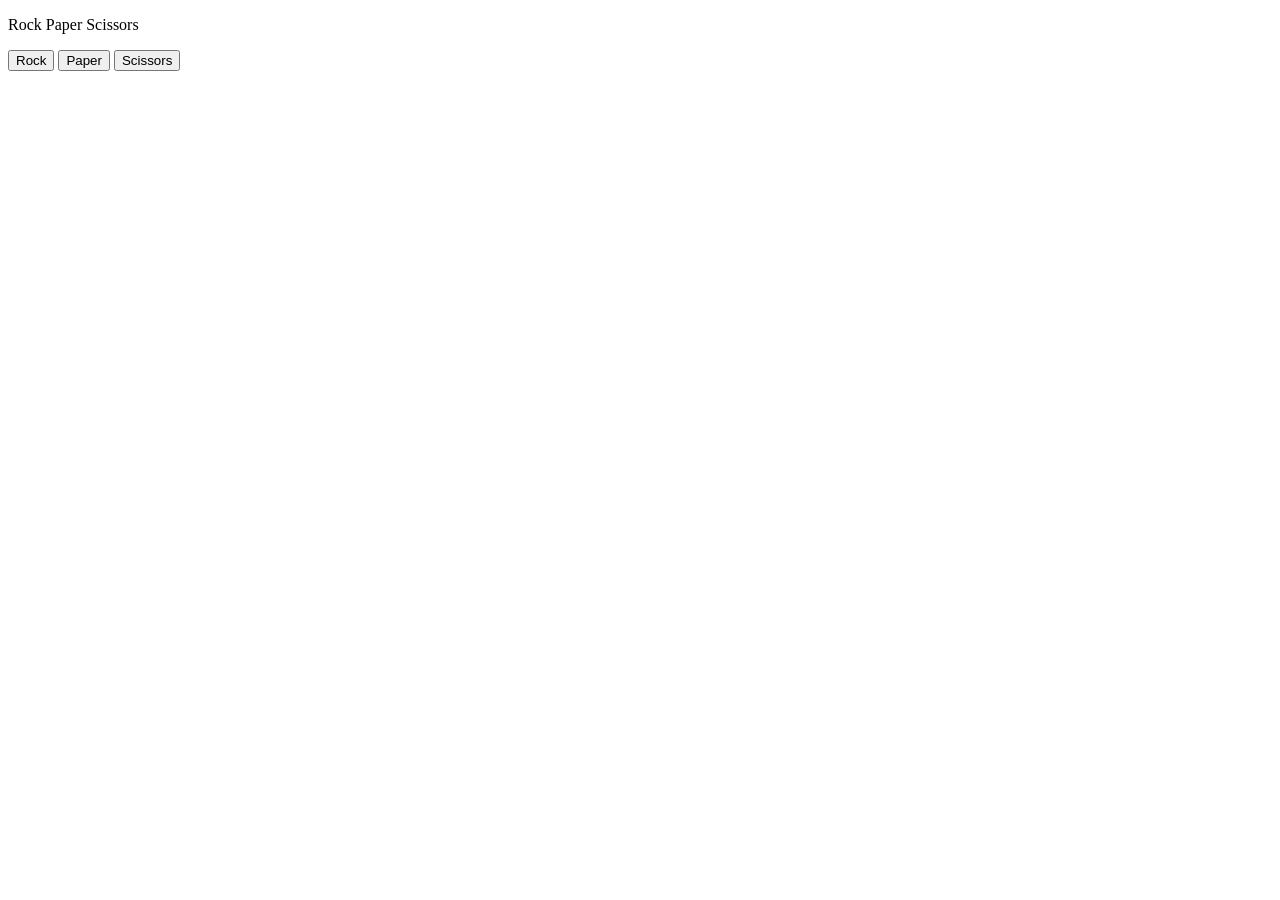
==== js/rock paper scissors/index.html @ 21afd9fd "make structure" ====
<!DOCTYPE html>
<html>

<head>
  <title>Rock-Paper-Scissors</title>
</head>

<body>
  <p>Rock Paper Scissors</p>
  <button onclick="
      mine = 'Rock';
      playGame();
    ">Rock</button>

  <button onclick="
      mine = 'Paper';
      playGame();
    ">Paper</button>

  <button onclick="
      mine = 'Scissor';
      playGame();
    ">Scissors</button>
  <script>
    let mine;

    

    function pickComputerMove() {
      let comp;
      comp = Math.random();
      if (comp >= 0 && comp < 0.33) {
        comp = 'Rock';
      } else if (comp >= 0.33 && comp < 0.66) {
        comp = 'Paper';
      } else {
        comp = 'Scissor';
      }
      return comp;
    }

    function playGame() {
      let result;
      let comp = pickComputerMove();
      if (mine === 'Rock') {
        if (comp === 'Paper') {
          result = 'Lost';
        } else if (comp === 'Rock') {
          result = 'Tie';
        } else {
          result = 'Won';
        }
        alert(`Your Choice: ${mine}\nComputers Choice: ${comp}\n ${result}`);
      } else if (mine === 'Paper') {
        if (comp === 'Paper') {
          result = 'Tie';
        } else if (comp === 'Rock') {
          result = 'Won';
        } else {
          result = 'Lost';
        }

        alert(`Your Choice: ${mine}\nComputers Choice: ${comp}\n ${result}`);
      } else {
        if (comp === 'Paper') {
          result = 'Won';
        } else if (comp === 'Rock') {
          result = 'Lost';
        } else {
          result = 'Tie';
        }
        alert(`Your Choice: ${mine}\nComputers Choice: ${comp}\n ${result}`);
      }
    }
  </script>
</body>

</html>
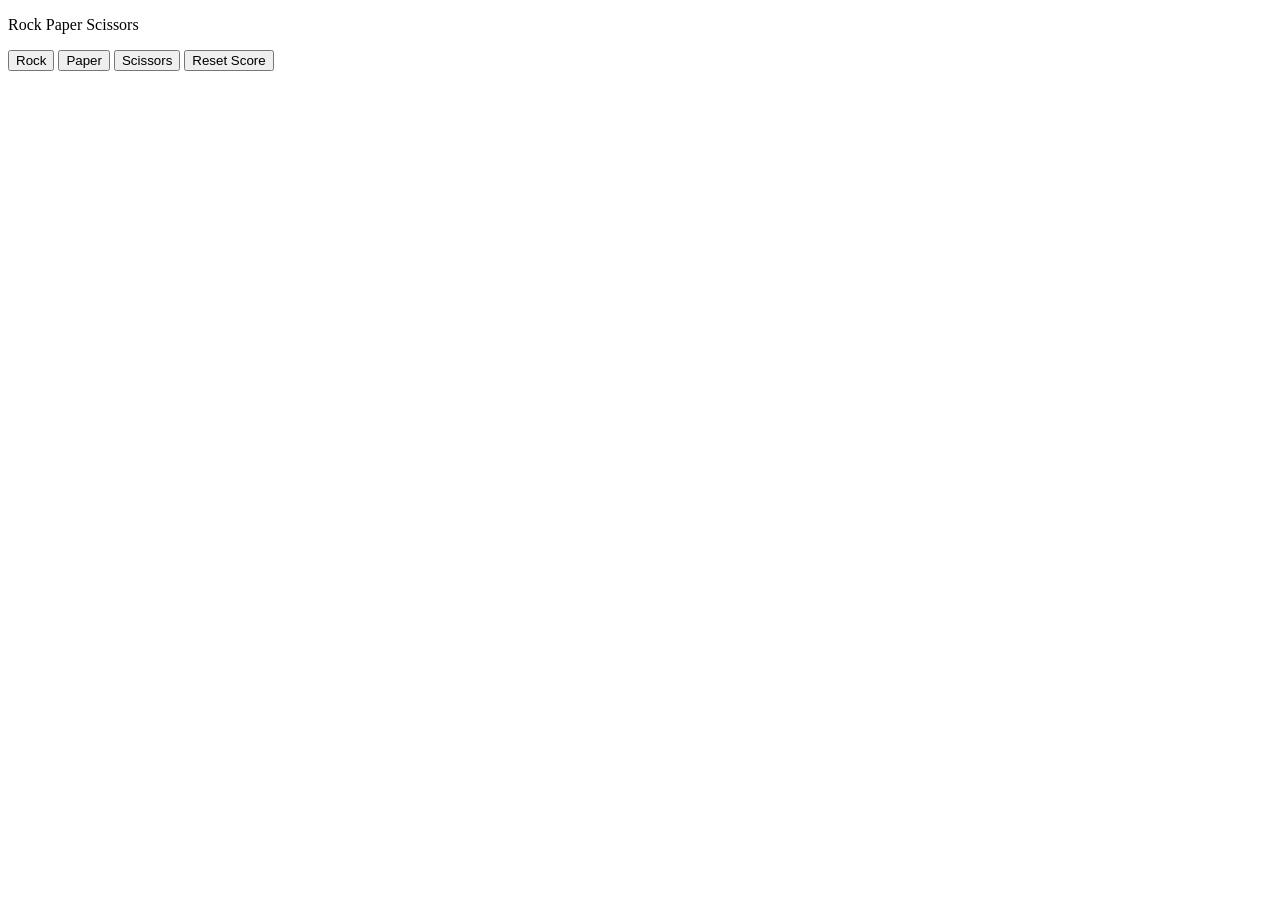
==== commit 0f2feb80: "update reset button and scorecard" ====
--- a/js/rock paper scissors/index.html
+++ b/js/rock paper scissors/index.html
@@ -21,10 +21,25 @@
       mine = 'Scissor';
       playGame();
     ">Scissors</button>
+  
+  <button onclick="
+    score.loses = 0;
+    score.ties = 0;
+    score.wins = 0;
+    localStorage.removeItem('score');
+  ">Reset Score</button>
+
   <script>
-    let mine;
+    const score =(JSON.parse(localStorage.getItem('score')))||(
+      {
+        wins:0,
+        loses:0,
+        ties:0
+      }
+    );
 
     
+    let mine;
 
     function pickComputerMove() {
       let comp;
@@ -50,7 +65,7 @@
         } else {
           result = 'Won';
         }
-        alert(`Your Choice: ${mine}\nComputers Choice: ${comp}\n ${result}`);
+        
       } else if (mine === 'Paper') {
         if (comp === 'Paper') {
           result = 'Tie';
@@ -60,7 +75,7 @@
           result = 'Lost';
         }
 
-        alert(`Your Choice: ${mine}\nComputers Choice: ${comp}\n ${result}`);
+        
       } else {
         if (comp === 'Paper') {
           result = 'Won';
@@ -69,8 +84,17 @@
         } else {
           result = 'Tie';
         }
-        alert(`Your Choice: ${mine}\nComputers Choice: ${comp}\n ${result}`);
+        
       }
+      if(result==='Won'){
+        score.wins++;
+      }else if(result==='Lost'){
+        score.loses++;
+      }else{
+        score.ties++;
+      }
+      alert(`Your Choice: ${mine}\nComputers Choice: ${comp}\n ${result}\nWins : ${score.wins} ,Losses : ${score.loses} ,Ties : ${score.ties}`);
+      localStorage.setItem('score',JSON.stringify(score));
     }
   </script>
 </body>
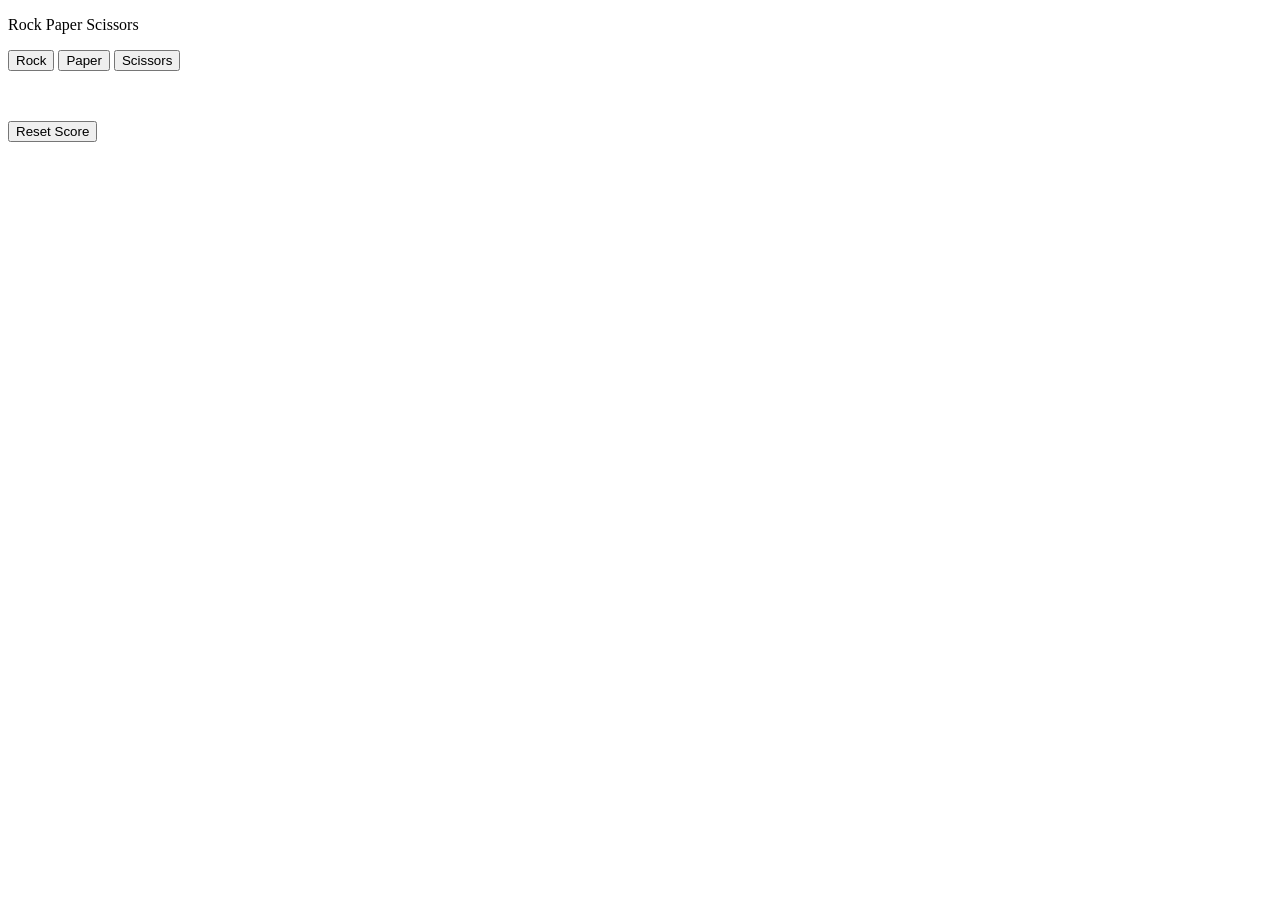
==== commit 7cb25258: "add dom" ====
--- a/js/rock paper scissors/index.html
+++ b/js/rock paper scissors/index.html
@@ -21,7 +21,11 @@
       mine = 'Scissor';
       playGame();
     ">Scissors</button>
-  
+    <p id="shoe"></p>
+    <br>
+  <p id="result"></p>
+  <p id="score"></p>
+
   <button onclick="
     score.loses = 0;
     score.ties = 0;
@@ -37,12 +41,18 @@
         ties:0
       }
     );
-
+    
+    function showResult(){
+      document.querySelector('#shoe').innerHTML = `${result}`;
+      document.querySelector('#result').innerHTML = `Yours : ${mine}, Computers : ${comp}\n`;
+      document.querySelector('#score').innerHTML = `Wins : ${score.wins}, Loses : ${score.loses}, Ties : ${score.ties}\n`;
+    }
     
     let mine;
-
+    let comp;
+    let result;
     function pickComputerMove() {
-      let comp;
+      
       comp = Math.random();
       if (comp >= 0 && comp < 0.33) {
         comp = 'Rock';
@@ -55,7 +65,7 @@
     }
 
     function playGame() {
-      let result;
+      
       let comp = pickComputerMove();
       if (mine === 'Rock') {
         if (comp === 'Paper') {
@@ -93,10 +103,13 @@
       }else{
         score.ties++;
       }
-      alert(`Your Choice: ${mine}\nComputers Choice: ${comp}\n ${result}\nWins : ${score.wins} ,Losses : ${score.loses} ,Ties : ${score.ties}`);
+      showResult();
+      /*alert(`Your Choice: ${mine}\nComputers Choice: ${comp}\n ${result}\nWins : ${score.wins} ,Losses : ${score.loses} ,Ties : ${score.ties}`);*/
+      
       localStorage.setItem('score',JSON.stringify(score));
+      
     }
   </script>
 </body>
 
-</html>
+</html>
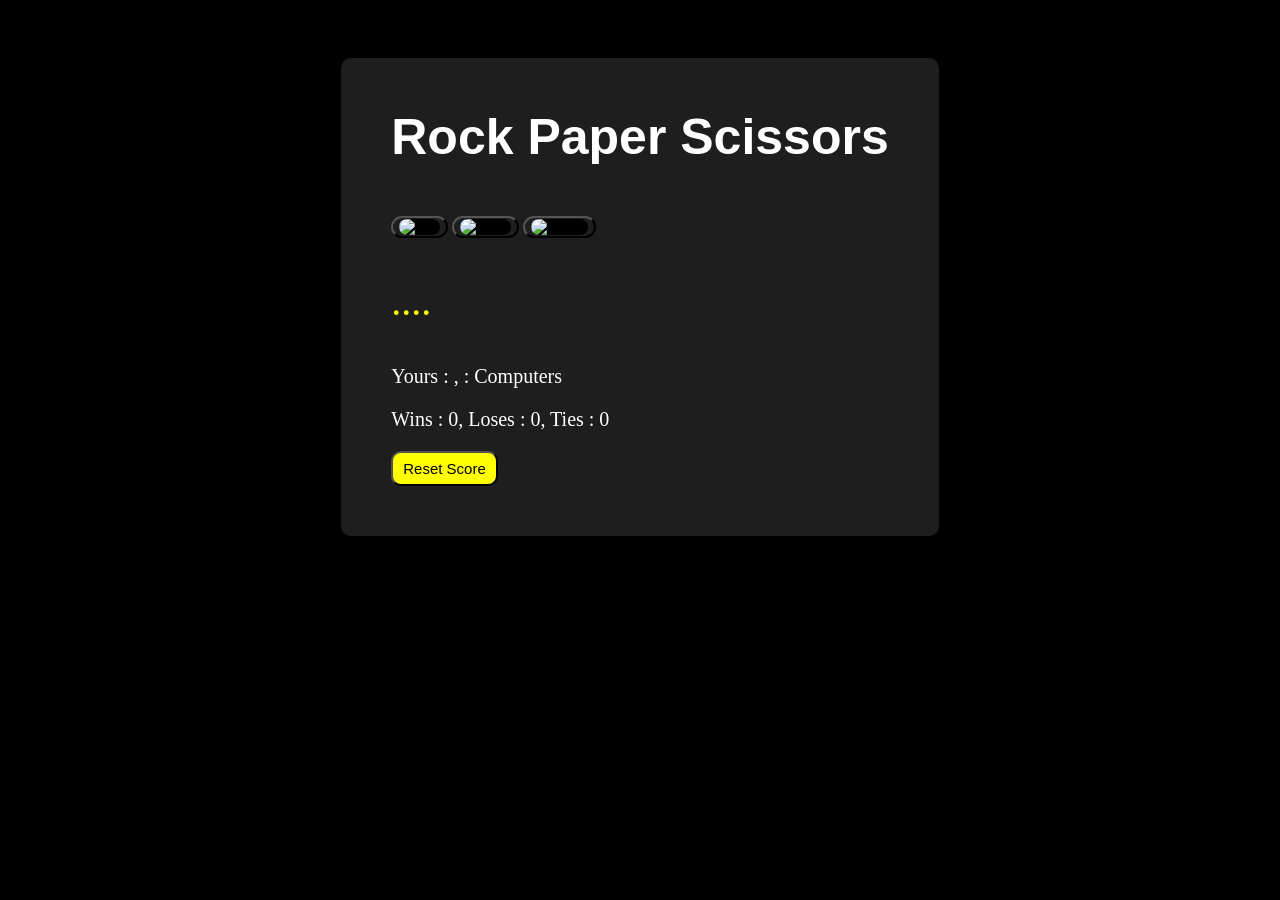
==== commit 100807da: "add css" ====
--- a/js/rock paper scissors/index.html
+++ b/js/rock paper scissors/index.html
@@ -3,56 +3,124 @@
 
 <head>
   <title>Rock-Paper-Scissors</title>
+  <style>
+    body {
+      background-color: black;
+      color: white;
+    }
+
+    p {
+      font-size: 20px;
+
+    }
+
+    .hed {
+      font-size: 50px;
+      font-family: Arial, Helvetica, sans-serif;
+      font-weight: bold;
+    }
+
+    .move {
+      height: 100px;
+      background-color: black;
+      border-radius: 50px;
+    }
+
+    .movechose {
+      height: 75px;
+    }
+
+    button {
+      cursor: pointer;
+    }
+
+    .move-btn {
+      background-color: transparent;
+      border-radius: 100px;
+    }
+
+    .reset {
+      font-size: 15px;
+      padding: 7px 10px;
+      border-radius: 10px;
+      background-color: yellow;
+    }
+
+    #shoe {
+      font-size: 40px;
+      color: yellow;
+    }
+    .parent{
+      display: flex;
+      justify-content: center;
+      
+    }
+    .child{
+      background-color: rgb(30, 30, 30);
+      padding: 0px 50px 50px 50px;
+      margin: 50px;
+      border-radius: 10px;
+    }
+  </style>
 </head>
 
 <body>
-  <p>Rock Paper Scissors</p>
-  <button onclick="
+  <div class="parent">
+    <div class="child">
+      <p class="hed">Rock Paper Scissors</p>
+      <button onclick="
       mine = 'Rock';
       playGame();
-    ">Rock</button>
+    " class="move-btn"><img src="images/rock.png" alt="rock" class="move"></button>
 
-  <button onclick="
+      <button onclick="
       mine = 'Paper';
       playGame();
-    ">Paper</button>
+    " class="move-btn"><img src="images/paper.png" alt="paper" class="move"></button>
 
-  <button onclick="
-      mine = 'Scissor';
-      playGame();
-    ">Scissors</button>
-    <p id="shoe"></p>
-    <br>
-  <p id="result"></p>
-  <p id="score"></p>
+      <button onclick="
+    mine = 'Scissor';
+    playGame();
+  " class="move-btn"><img src="images/scissor.png" alt="scissor" class="move"></button>
 
-  <button onclick="
+      <p id="shoe">....</p>
+      <p id="result">Yours : <img src="" alt="">,<img src="" alt=""> : Computers</p>
+      <p id="score"></p>
+
+      <button onclick="
     score.loses = 0;
     score.ties = 0;
     score.wins = 0;
     localStorage.removeItem('score');
-  ">Reset Score</button>
+    document.querySelector('#score').innerHTML = `Wins : ${score.wins}, Loses : ${score.loses}, Ties : ${score.ties}\n`;
+  " class="reset">Reset Score</button>
+    </div>
+  </div>
 
   <script>
-    const score =(JSON.parse(localStorage.getItem('score')))||(
+    const score = (JSON.parse(localStorage.getItem('score'))) || (
       {
-        wins:0,
-        loses:0,
-        ties:0
+        wins: 0,
+        loses: 0,
+        ties: 0
       }
     );
-    
-    function showResult(){
+
+    document.querySelector('#score').innerHTML = `Wins : ${score.wins}, Loses : ${score.loses}, Ties : ${score.ties}\n`;
+
+    function showResult() {
       document.querySelector('#shoe').innerHTML = `${result}`;
-      document.querySelector('#result').innerHTML = `Yours : ${mine}, Computers : ${comp}\n`;
+
+      document.querySelector('#result').innerHTML = `Yours : <img class = "movechose move-btn" src = "images/${mine}.png"> , <img class = "movechose move-btn" src = "images/${comp}.png"> :  Computers\n`;
+
       document.querySelector('#score').innerHTML = `Wins : ${score.wins}, Loses : ${score.loses}, Ties : ${score.ties}\n`;
     }
-    
+
     let mine;
     let comp;
     let result;
     function pickComputerMove() {
-      
+
       comp = Math.random();
       if (comp >= 0 && comp < 0.33) {
         comp = 'Rock';
@@ -65,7 +133,7 @@
     }
 
     function playGame() {
-      
+
       let comp = pickComputerMove();
       if (mine === 'Rock') {
         if (comp === 'Paper') {
@@ -75,7 +143,7 @@
         } else {
           result = 'Won';
         }
-        
+
       } else if (mine === 'Paper') {
         if (comp === 'Paper') {
           result = 'Tie';
@@ -85,7 +153,7 @@
           result = 'Lost';
         }
 
-        
+
       } else {
         if (comp === 'Paper') {
           result = 'Won';
@@ -94,20 +162,20 @@
         } else {
           result = 'Tie';
         }
-        
+
       }
-      if(result==='Won'){
+      if (result === 'Won') {
         score.wins++;
-      }else if(result==='Lost'){
+      } else if (result === 'Lost') {
         score.loses++;
-      }else{
+      } else {
         score.ties++;
       }
       showResult();
       /*alert(`Your Choice: ${mine}\nComputers Choice: ${comp}\n ${result}\nWins : ${score.wins} ,Losses : ${score.loses} ,Ties : ${score.ties}`);*/
-      
-      localStorage.setItem('score',JSON.stringify(score));
-      
+
+      localStorage.setItem('score', JSON.stringify(score));
+
     }
   </script>
 </body>
